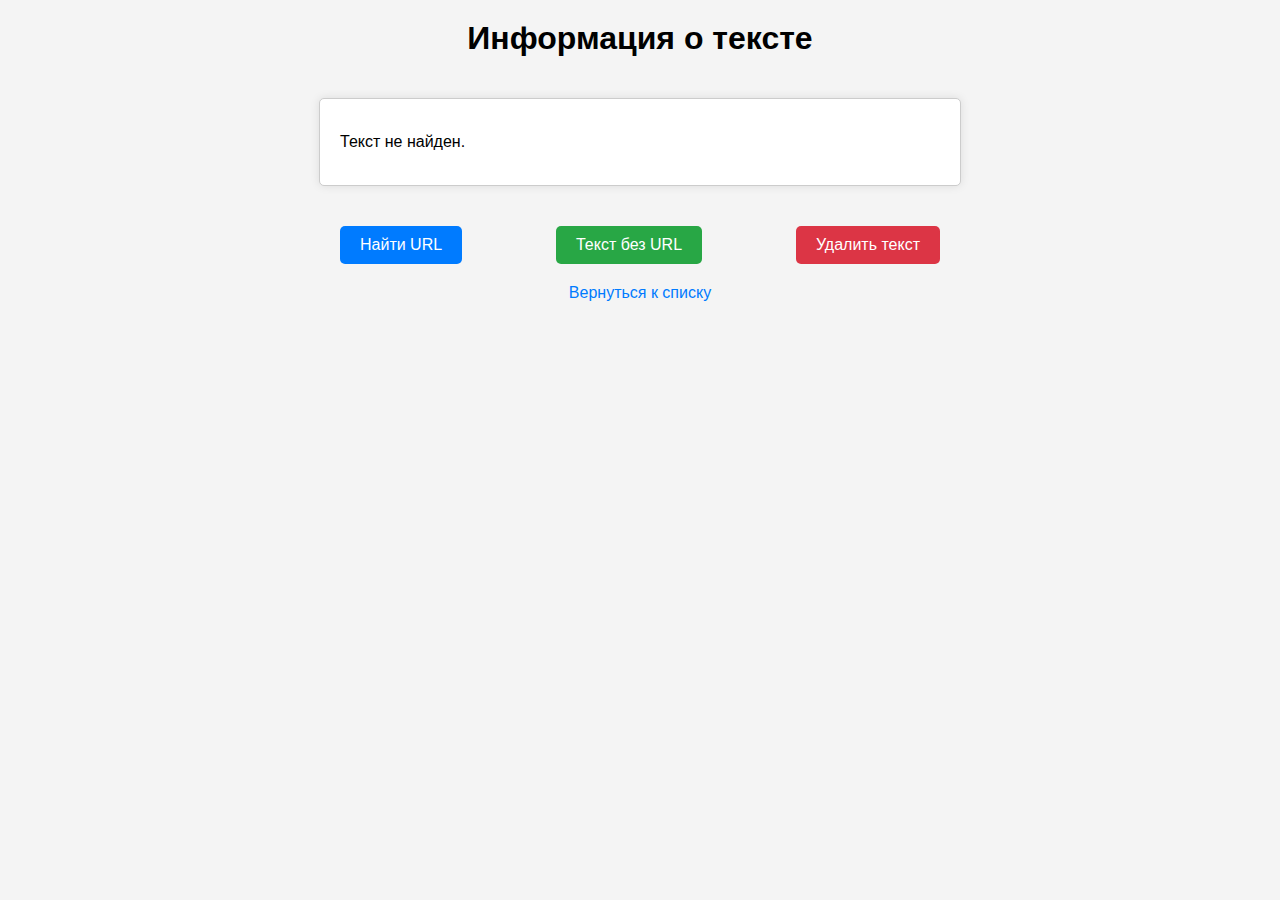
==== urlClient/src/text.html @ 6865928b "Initial commit" ====
<!DOCTYPE html>
<html lang="en">
<head>
    <meta charset="UTF-8">
    <meta name="viewport" content="width=device-width, initial-scale=1.0">
    <title>Информация о тексте</title>
    <script src="https://code.jquery.com/jquery-3.6.0.min.js"></script>
    <link rel="stylesheet" href="styles.css">
    <style>
        body {
            font-family: Arial, sans-serif;
            background-color: #f4f4f4;
            margin: 0;
            padding: 0;
            display: flex;
            flex-direction: column;
            align-items: center;
        }

        h1 {
            text-align: center;
            margin-top: 20px;
        }

        #textInfo {
            background-color: #fff;
            padding: 20px;
            margin: 20px;
            box-shadow: 0 0 10px rgba(0, 0, 0, 0.1);
            border-radius: 5px;
            width: 80%;
            max-width: 600px;
        }

        #textInfo p {
            margin: 10px 0;
            line-height: 1.6;
        }

        .button-container {
            display: flex;
            justify-content: space-between;
            width: 80%;
            max-width: 600px;
            margin-top: 20px;
        }

        button {
            padding: 10px 20px;
            font-size: 1em;
            border: none;
            border-radius: 5px;
            cursor: pointer;
            transition: background-color 0.3s;
        }

        button:hover {
            background-color: #0056b3;
            color: #fff;
        }

        #findUrlsButton {
            background-color: #007bff;
            color: #fff;
        }

        #textWithoutUrlsButton {
            background-color: #28a745;
            color: #fff;
        }

        #deleteTextButton {
            background-color: #dc3545;
            color: #fff;
        }

        a {
            margin-top: 20px;
            text-decoration: none;
            color: #007bff;
        }

        a:hover {
            text-decoration: underline;
        }

        .result {
            background-color: #fff;
            padding: 20px;
            margin: 20px 0;
            border-radius: 5px;
            box-shadow: 0 0 10px rgba(0, 0, 0, 0.1);
            width: 80%;
            max-width: 600px;
            display: none;
        }

        .copy-button {
            background-color: #007bff;
            color: #fff;
            border: none;
            border-radius: 3px;
            padding: 5px 10px;
            margin-top: 10px;
            cursor: pointer;
            font-size: 0.9em;
        }

        .copy-button:hover {
            background-color: #0056b3;
        }
    </style>
</head>
<body>
    <h1>Информация о тексте</h1>
    <div id="textInfo"></div>
    <div class="button-container">
        <button id="findUrlsButton">Найти URL</button>
        <button id="textWithoutUrlsButton">Текст без URL</button>
        <button id="deleteTextButton">Удалить текст</button>
    </div>
    <div id="findUrlsResult" class="result"></div>
    <div id="textWithoutUrlsResult" class="result">
        <button id="copyTextButton" class="copy-button">Скопировать текст</button>
    </div>
    <a href="index.html">Вернуться к списку</a>

    <script>
        const baseUrl = "http://localhost/api";

        $(document).ready(function() {
            const urlParams = new URLSearchParams(window.location.search);
            const textId = urlParams.get('id');

            if (textId) {
                $.getJSON(`${baseUrl}/texts/${textId}`, function(data) {
                    $('#textInfo').html(`
                        <p><strong>ID:</strong> ${data.id}</p>
                        <p><strong>Название:</strong> ${data.name}</p>
                        <p><strong>Содержание:</strong> ${data.text}</p>
                    `);
                });

                $('#findUrlsButton').click(function() {
                    $.getJSON(`${baseUrl}/texts/${textId}/findurls`, function(data) {
                        const urls = data.urls;
                        const count = urls.length;
                        $('#findUrlsResult').html(`Найдено ${count} URL: ${urls.join(', ')}`).show();
                    });
                });

                $('#textWithoutUrlsButton').click(function() {
                    $.getJSON(`${baseUrl}/texts/${textId}/deleteurls`, function(data) {
                        $('#textWithoutUrlsResult').html(`
                            <p>Текст без URL: ${data.text}</p>
                            <button id="copyTextButton" class="copy-button">Скопировать текст</button>
                        `).show();

                        $('#copyTextButton').click(function() {
                            navigator.clipboard.writeText(data.text).then(function() {
                                alert('Текст скопирован в буфер обмена');
                            }, function(err) {
                                console.error('Ошибка при копировании текста: ', err);
                            });
                        });
                    });
                });

                $('#deleteTextButton').click(function() {
                    $.ajax({
                        url: `${baseUrl}/texts/${textId}/deletetext`,
                        type: 'DELETE',
                        success: function() {
                            alert('Текст успешно удален');
                            window.location.href = 'index.html';
                        },
                        error: function(xhr, status, error) {
                            console.error('Ошибка при удалении текста:', status, error);
                        }
                    });
                });
            } else {
                $('#textInfo').html('<p>Текст не найден.</p>');
            }
        });
    </script>
</body>
</html>
---- urlClient/src/styles.css ----
body {
    display: flex;
    flex-direction: column;
    align-items: center;
    font-family: Arial, sans-serif;
}

h1 {
    text-align: center;
}

a {
    margin-top: 20px;
    text-decoration: none;
    color: #007BFF;
}

a:hover {
    text-decoration: underline;
}

#textsList {
    list-style-type: none;
    padding: 0;
    width: 80%;
    max-width: 600px;
}

#textsList button {
    display: block;
    width: 100%;
    padding: 10px;
    font-size: 1em;
    text-align: center;
    border: none;
    background-color: #007BFF;
    cursor: pointer;
    margin: 5px 0;
    transition: background-color 0.3s;
}

#textsList button:hover {
    background-color: #f4f4f4;
}

button {
    background-color: #007BFF;
    color: white;
    padding: 10px 20px;
    border: none;
    border-radius: 4px;
    cursor: pointer;
    font-size: 1em;
}

button:hover {
    background-color: #0056b3;
}

form {
    background: #87CEFA;
    padding: 20px;
    border-radius: 10px;
    box-shadow: 0 0 10px rgba(0, 0, 0, 0.1);
    width: 100%;
    max-width: 800px;
    height: 100%;
    max-height: 800px;
    box-sizing: border-box;
    align-items: center;
}

label {
    display: block;
    margin-bottom: 4px;
    color: #555;
}

input[type="text"],
textarea {
    width: 100%;
    padding: 10px;
    margin-bottom: 20px;
    border: 1px solid #ccc;
    border-radius: 8px;
    box-sizing: border-box;
}

#noTextsMessage {
    color: red;
    font-weight: bold;
    margin-top: 20px;
}

#textInfo {
    text-align: left;
    width: 80%;
    max-width: 600px;
    border: 1px solid #ccc;
    padding: 20px;
    border-radius: 4px;
    margin-top: 20px;
}

#textInfo p {
    margin: 10px 0;
}
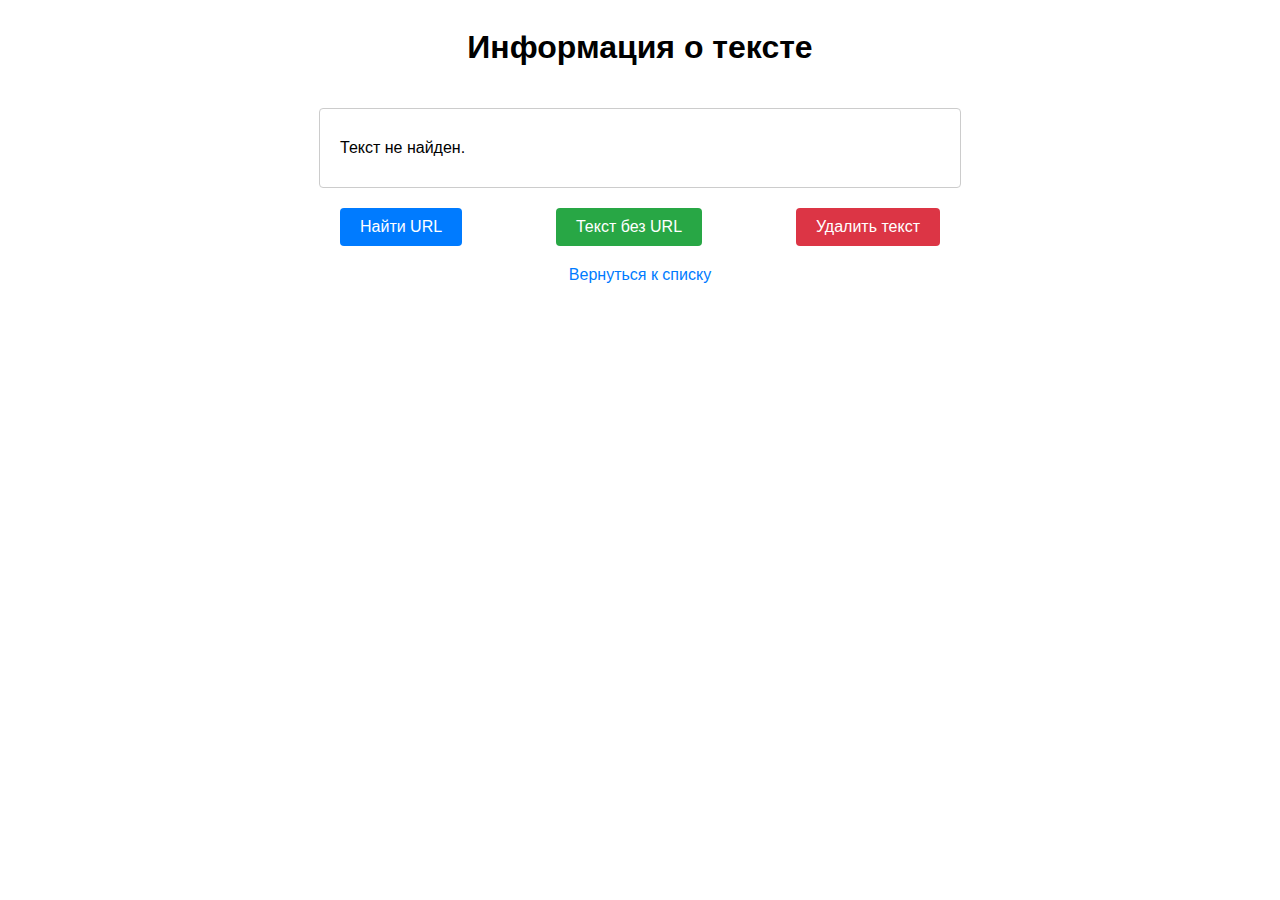
==== commit f8c534f4: "updated styles.css" ====
--- a/urlClient/src/text.html
+++ b/urlClient/src/text.html
@@ -6,110 +6,6 @@
     <title>Информация о тексте</title>
     <script src="https://code.jquery.com/jquery-3.6.0.min.js"></script>
     <link rel="stylesheet" href="styles.css">
-    <style>
-        body {
-            font-family: Arial, sans-serif;
-            background-color: #f4f4f4;
-            margin: 0;
-            padding: 0;
-            display: flex;
-            flex-direction: column;
-            align-items: center;
-        }
-
-        h1 {
-            text-align: center;
-            margin-top: 20px;
-        }
-
-        #textInfo {
-            background-color: #fff;
-            padding: 20px;
-            margin: 20px;
-            box-shadow: 0 0 10px rgba(0, 0, 0, 0.1);
-            border-radius: 5px;
-            width: 80%;
-            max-width: 600px;
-        }
-
-        #textInfo p {
-            margin: 10px 0;
-            line-height: 1.6;
-        }
-
-        .button-container {
-            display: flex;
-            justify-content: space-between;
-            width: 80%;
-            max-width: 600px;
-            margin-top: 20px;
-        }
-
-        button {
-            padding: 10px 20px;
-            font-size: 1em;
-            border: none;
-            border-radius: 5px;
-            cursor: pointer;
-            transition: background-color 0.3s;
-        }
-
-        button:hover {
-            background-color: #0056b3;
-            color: #fff;
-        }
-
-        #findUrlsButton {
-            background-color: #007bff;
-            color: #fff;
-        }
-
-        #textWithoutUrlsButton {
-            background-color: #28a745;
-            color: #fff;
-        }
-
-        #deleteTextButton {
-            background-color: #dc3545;
-            color: #fff;
-        }
-
-        a {
-            margin-top: 20px;
-            text-decoration: none;
-            color: #007bff;
-        }
-
-        a:hover {
-            text-decoration: underline;
-        }
-
-        .result {
-            background-color: #fff;
-            padding: 20px;
-            margin: 20px 0;
-            border-radius: 5px;
-            box-shadow: 0 0 10px rgba(0, 0, 0, 0.1);
-            width: 80%;
-            max-width: 600px;
-            display: none;
-        }
-
-        .copy-button {
-            background-color: #007bff;
-            color: #fff;
-            border: none;
-            border-radius: 3px;
-            padding: 5px 10px;
-            margin-top: 10px;
-            cursor: pointer;
-            font-size: 0.9em;
-        }
-
-        .copy-button:hover {
-            background-color: #0056b3;
-        }
-    </style>
 </head>
 <body>
     <h1>Информация о тексте</h1>
--- a/urlClient/src/styles.css
+++ b/urlClient/src/styles.css
@@ -104,4 +104,53 @@
 
 #textInfo p {
     margin: 10px 0;
+}
+
+.button-container {
+    display: flex;
+    justify-content: space-between;
+    width: 80%;
+    max-width: 600px;
+    margin-top: 20px;
+}
+
+#findUrlsButton {
+    background-color: #007bff;
+    color: #fff;
+}
+
+#textWithoutUrlsButton {
+    background-color: #28a745;
+    color: #fff;
+}
+
+#deleteTextButton {
+    background-color: #dc3545;
+    color: #fff;
+}
+
+.result {
+    background-color: #fff;
+    padding: 20px;
+    margin: 20px 0;
+    border-radius: 5px;
+    box-shadow: 0 0 10px rgba(0, 0, 0, 0.1);
+    width: 80%;
+    max-width: 600px;
+    display: none;
+}
+
+.copy-button {
+    background-color: #007bff;
+    color: #fff;
+    border: none;
+    border-radius: 3px;
+    padding: 5px 10px;
+    margin-top: 10px;
+    cursor: pointer;
+    font-size: 0.9em;
+}
+
+.copy-button:hover {
+    background-color: #0056b3;
 }